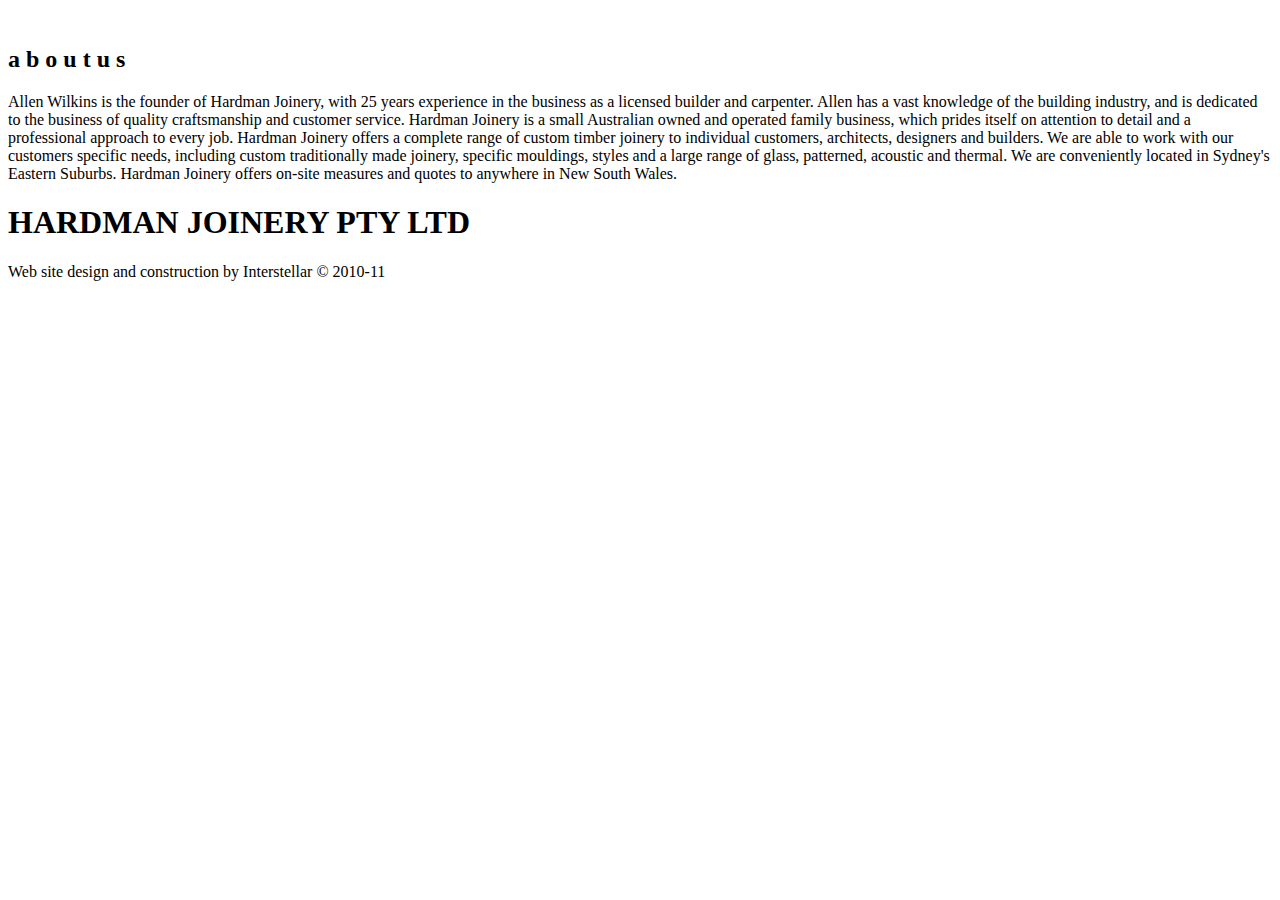
==== aboutUs.html @ 9eda9e92 "Files created" ====
<!DOCTYPE html>
<html lang="en">
  <head>
    <meta charset="UTF-8" />
    <meta name="viewport" content="width=device-width, initial-scale=1.0" />
    <title>Document</title>
  </head>
  <body>
    <main>
      <img src="" alt="" />
      <h2>a b o u t u s</h2>
      <p>
        Allen Wilkins is the founder of Hardman Joinery, with 25 years
        experience in the business as a licensed builder and carpenter. Allen
        has a vast knowledge of the building industry, and is dedicated to the
        business of quality craftsmanship and customer service. Hardman Joinery
        is a small Australian owned and operated family business, which prides
        itself on attention to detail and a professional approach to every job.
        Hardman Joinery offers a complete range of custom timber joinery to
        individual customers, architects, designers and builders. We are able to
        work with our customers specific needs, including custom traditionally
        made joinery, specific mouldings, styles and a large range of glass,
        patterned, acoustic and thermal. We are conveniently located in Sydney's
        Eastern Suburbs. Hardman Joinery offers on-site measures and quotes to
        anywhere in New South Wales.
      </p>
      <h1>HARDMAN JOINERY PTY LTD</h1>
      <p>Web site design and construction by <span>Interstellar</span> © 2010-11</p>
    </main>
  </body>
</html>
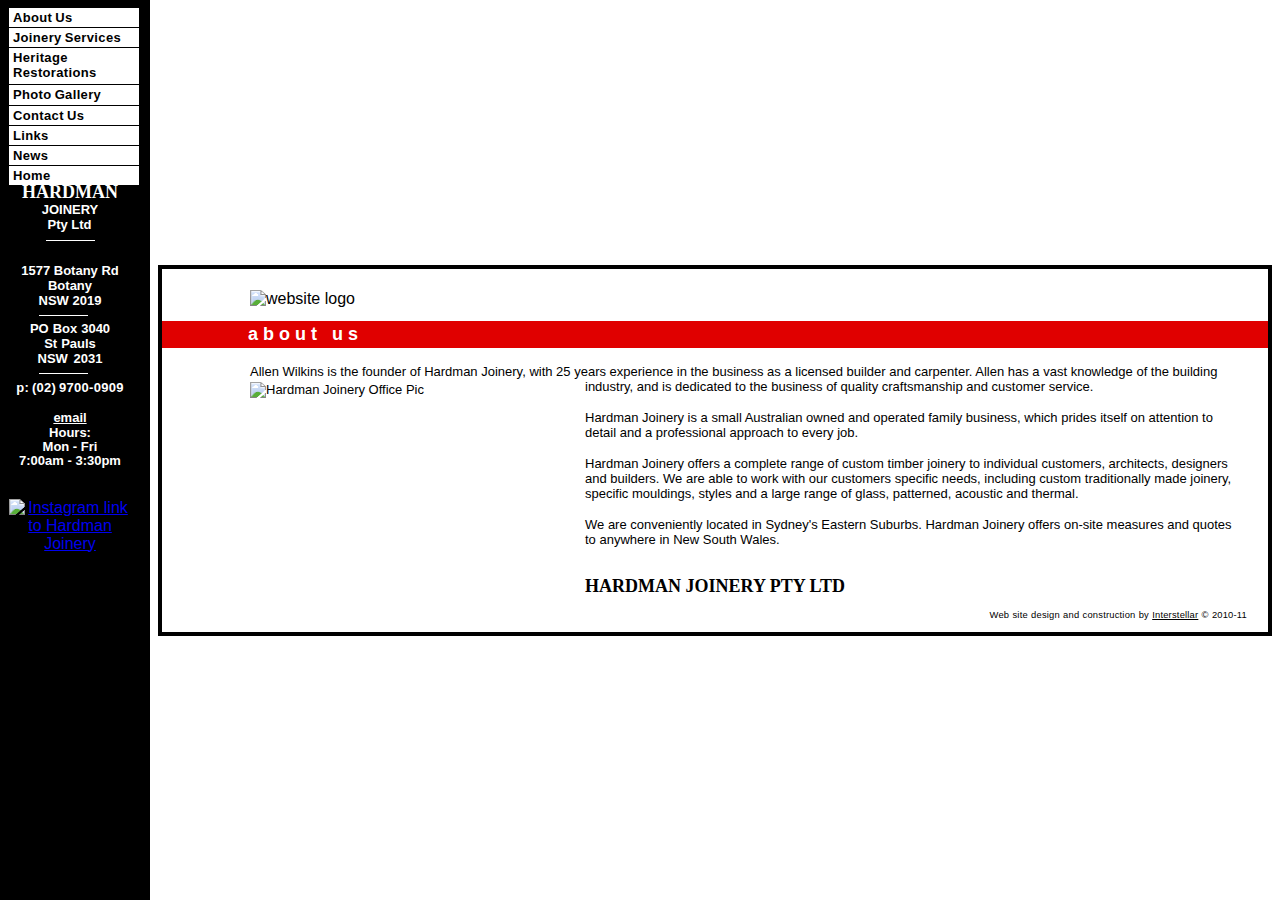
==== commit f9e59e68: "about us page completed" ====
--- a/aboutUs.html
+++ b/aboutUs.html
@@ -4,28 +4,101 @@
     <meta charset="UTF-8" />
     <meta name="viewport" content="width=device-width, initial-scale=1.0" />
     <title>Document</title>
+    <link rel="stylesheet" href="aboutUs.css" />
   </head>
   <body>
+    <aside>
+      <nav class="sidebar-navigation">
+        <ul>
+          <li>About Us</li>
+          <li>Joinery Services</li>
+          <li>Heritage Restorations</li>
+          <li>Photo Gallery</li>
+          <li>Contact Us</li>
+          <li>Links</li>
+          <li>News</li>
+          <li>Home</li>
+        </ul>
+      </nav>
+      <div class="company-info">
+        <p>
+          <span class="font-times">HARDMAN</span><br />
+          <span class="title2">JOINERY</span><br />
+          <span class="title3 font-arial">Pty Ltd</span>
+        </p>
+        <p class="address">
+          1577 Botany Rd<br />Botany<br /><span>NSW 2019</span>
+        </p>
+        <p class="address2">
+          PO Box 3040<br />St Pauls<br /><span>NSW 2031</span>
+        </p>
+        <p class="phone font-arial">p: (02) 9700-0909</p>
+        <p class="email">
+          <a href="mailto:enquiries@hardmanjoinery.com.au" target="_blank"
+            >email</a
+          >
+        </p>
+        <p class="hours ">
+          <span class="font-arial">Hours:</span><br />
+          <span class="font-arial">Mon - Fri</span><br />
+          <span class="font-arial">7:00am - 3:30pm</span>
+        </p>
+        <div class="instaLink">
+          <a href="https://www.instagram.com/hardman_joinery" target="_blank">
+            <img
+              src="https://www.hardmanjoinery.com.au/instagram48.png"
+              alt="Instagram link to Hardman Joinery"
+              srcset=""
+            />
+          </a>
+        </div>
+      </div>
+    </aside>
     <main>
-      <img src="" alt="" />
-      <h2>a b o u t u s</h2>
-      <p>
-        Allen Wilkins is the founder of Hardman Joinery, with 25 years
-        experience in the business as a licensed builder and carpenter. Allen
-        has a vast knowledge of the building industry, and is dedicated to the
-        business of quality craftsmanship and customer service. Hardman Joinery
-        is a small Australian owned and operated family business, which prides
-        itself on attention to detail and a professional approach to every job.
-        Hardman Joinery offers a complete range of custom timber joinery to
-        individual customers, architects, designers and builders. We are able to
-        work with our customers specific needs, including custom traditionally
-        made joinery, specific mouldings, styles and a large range of glass,
-        patterned, acoustic and thermal. We are conveniently located in Sydney's
-        Eastern Suburbs. Hardman Joinery offers on-site measures and quotes to
-        anywhere in New South Wales.
-      </p>
-      <h1>HARDMAN JOINERY PTY LTD</h1>
-      <p>Web site design and construction by <span>Interstellar</span> © 2010-11</p>
+      <header>
+        <img
+          class="logo"
+          src="https://www.hardmanjoinery.com.au/pix/hardman_logo_180x.gif"
+          alt="website logo"
+        />
+        <h2>a b o u t &nbsp;&nbsp;u s</h2>
+      </header>
+      <div class="about-us-content">
+        <p style="margin: 16px 0">
+          Allen Wilkins is the founder of Hardman Joinery, with 25 years
+          experience in the business as a licensed builder and carpenter. Allen
+          has a vast knowledge of the building industry, and is dedicated to the
+          business of quality craftsmanship and customer service.
+          <img
+            src="https://www.hardmanjoinery.com.au/pix/HardmanJoinery__about_us.jpg"
+            alt="Hardman Joinery Office Pic"
+          />
+        </p>
+        <p>
+          Hardman Joinery is a small Australian owned and operated family
+          business, which prides itself on attention to detail and a
+          professional approach to every job.
+        </p>
+        <p style="margin: 16px 0">
+          Hardman Joinery offers a complete range of custom timber joinery to
+          individual customers, architects, designers and builders. We are able
+          to work with our customers specific needs, including custom
+          traditionally made joinery, specific mouldings, styles and a large
+          range of glass, patterned, acoustic and thermal.
+        </p>
+        <p style="margin-top: 16px">
+          We are conveniently located in Sydney's Eastern Suburbs. Hardman
+          Joinery offers on-site measures and quotes to anywhere in New South
+          Wales.
+        </p>
+      </div>
+      <footer>
+        <h1 class="font-times">HARDMAN JOINERY PTY LTD</h1>
+        <p>
+          Web site design and construction by
+          <span><a href="" target="_blank">Interstellar</a>&nbsp;©</span>&nbsp;2010-11
+        </p>
+      </footer>
     </main>
   </body>
 </html>
--- a/aboutUs.css
+++ b/aboutUs.css
@@ -0,0 +1,202 @@
+* {
+    padding: 0;
+    margin: 0;
+    box-sizing: border-box;
+    font-family: verdana, Arial, Helvetica, sans-serif;
+  }
+  
+  .font-times {
+    font-family: "Times New Roman", Arial, Helvetica, Verdana, sans-serif;
+    font-weight: bold;
+    font-size: 18px;
+  }
+  .font-arial {
+    font-family: Arial, Helvetica, sans-serif;
+    font-size: 13px;
+    font-weight: bold;
+  }
+  
+  body {
+    display: flex;
+    height: 100vh;
+    align-items: center;
+    overflow: hidden;
+  }
+  
+  aside {
+    background: black;
+    width: 151px;
+    padding: 8px 11px 8px 9px;
+    height: 100vh;
+  }
+  nav ul {
+    background: white;
+    width: 130px;
+  }
+  nav ul li {
+    font-size: 13px;
+    font-weight: bold;
+    padding: 2px 0 2.28px 4px;
+    border-bottom: 1px solid black;
+    word-spacing: -0.90px;
+    letter-spacing: 0.35px;
+  }
+  ul li:nth-child(2) {
+    padding-bottom: 2px;
+  }
+  ul li:nth-child(3) {
+    padding-bottom: 4px;
+  }
+  ul li:nth-child(8) {
+    border-bottom: none;
+    padding-bottom: 2px;
+  }
+  .company-info {
+    color: white;
+    text-align: center;
+    margin-right: 8px;
+  }
+  .company-info p:first-child {
+    display: flex;
+    flex-direction: column;
+    margin-top: -3px;
+    margin-bottom: 23.5px;
+  }
+  .address,
+  .address2 {
+    font-size: 13px;
+    font-weight: bold;
+    padding-bottom: 7px;
+    margin-bottom: 6.38px;
+  }
+  .address2 {
+    word-spacing: 0.35px;
+  }
+  .address2 span {
+    word-spacing: 2px;
+  }
+  .title2 {
+    font-size: 13px;
+    font-weight: bold;
+    margin: -19px 0 -17px 0;
+  }
+  .title3 {
+    padding-bottom: 7px;
+    margin-top: -1px;
+    margin-left: -1px;
+    position: relative;
+  }
+  .address span,
+  .address2 span {
+    position: relative;
+  }
+  .title3::after,
+  .address span::after,
+  .address2 span::after {
+    width: 49px;
+    height: 1px;
+    background: white;
+    position: absolute;
+    content: "";
+    right: 13px;
+    top: 22px;
+  }
+  .address2 span::after {
+    right: 14px;
+  }
+  .title3::after {
+    right: 36px;
+    top: 23px;
+  }
+  .phone {
+    margin-bottom: 13px;
+    margin-top: 6px;
+    word-spacing: -0.99px;
+    letter-spacing: 0.27px;
+  }
+  .email {
+    margin-bottom: -1px;
+  }
+  .email a {
+    font-family: Arial, Helvetica, sans-serif;
+    color: white;
+    font-size: 13px;
+    font-weight: bold;
+  }
+  .hours {
+    line-height: 13px;
+    word-spacing: 0px;
+  }
+  .instaLink {
+    margin: 32px 0;
+  }
+  
+  main {
+    background: white;
+    margin: 0 8px;
+    border: 4px solid black;
+    color: black;
+    width: 100%;
+    max-height: 529px;
+  }
+  header .logo {
+    padding: 21px 0 13px 88px;
+  }
+  header h2 {
+    background-color: rgb(224, 0, 0);
+    font-size: 18px;
+    color: white;
+    padding: 3px 86px;
+    text-align: left;
+  }
+  .about-us-content {
+    padding: 0 35px 0 88px;
+    font-size: 13px;
+  }
+  .about-us-content img {
+    margin: 3px 3px 3px 0;
+    float: left;
+    height: 191px;
+    width: 332px;
+  }
+  footer {
+    padding-left: 88px;
+    clear: left;
+  }
+  footer h1 {
+    margin: 0 0 12px -88px;
+    text-align: center;
+  }
+  footer p {
+    font-size: 9.4px;
+    text-align: end;
+    padding: 0 21px 12px 0;
+    word-spacing: 0.4px;
+    letter-spacing: 0.2px;
+    font-family: Arial, Helvetica, sans-serif;
+    font-weight: 500;
+  }
+  footer p span {
+    font-family: Helvetica;
+  }
+  footer p span a {
+    color: black;
+    font-family: Helvetica;
+  }
+  
+  @media (min-width: 1400px) {
+    body {
+      display: flex;
+      align-items: flex-start;
+    }
+    aside {
+      margin-top: 0;
+    }
+    main {
+      margin-top: auto;
+      margin-bottom: auto;
+    }
+    .company-info {
+      margin-top: 270px;
+    }
+  }